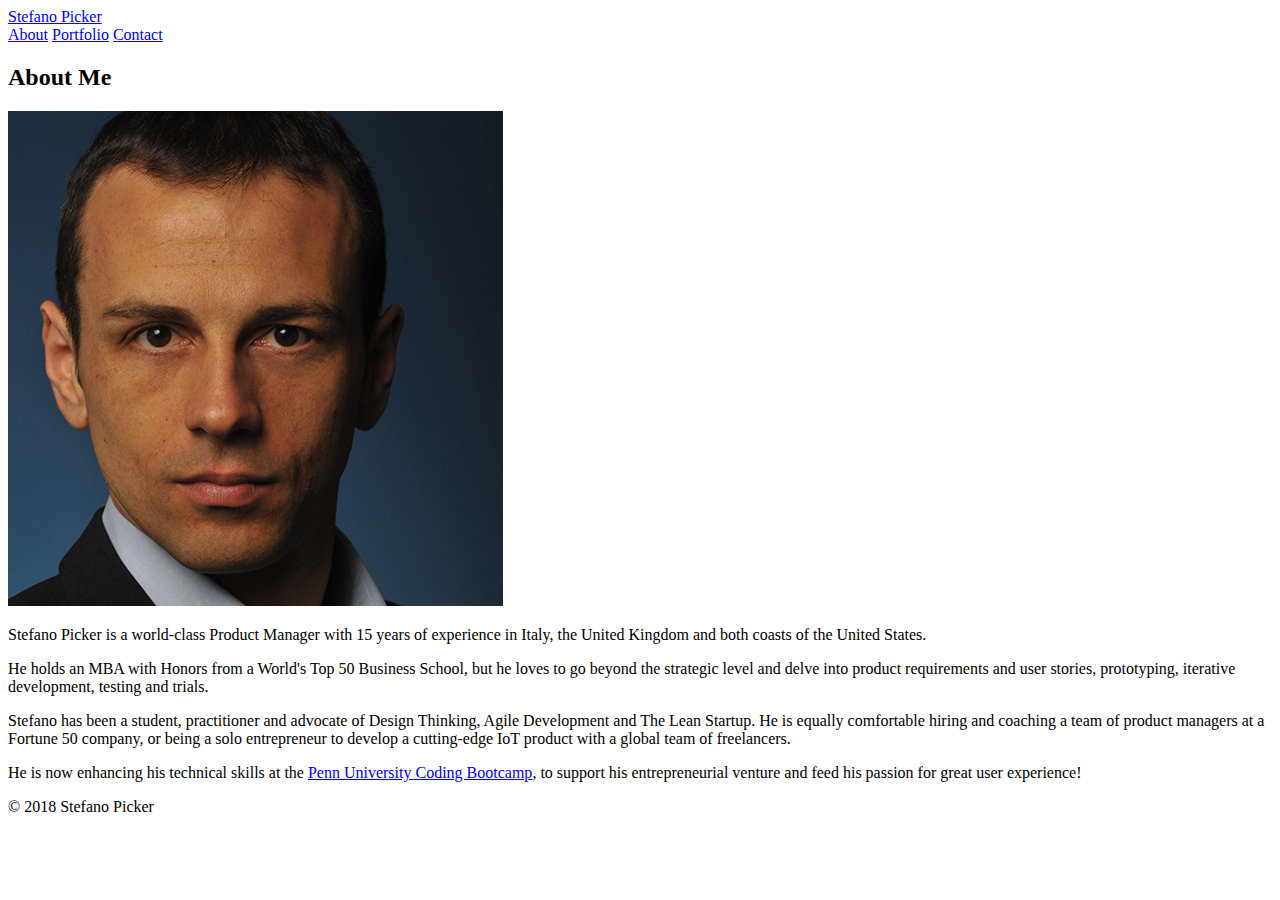
==== index.html @ 9bd0b8c6 "Created initial HTML code" ====
<!DOCTYPE html>
<html lang="en-us">

<head>
  <!-- Setting page title -->
  <title>Stefano Picker</title>
  <!-- Establishing character set -->
  <meta charset="UTF-8">
  <!-- Linking CSS -->
  <link rel="stylesheet" type="text/css" href="./assets/css/style.css">
</head>

<body>

    <!-- Creating header -->
    <header>

      <!-- Creating a visible page title -->
      <a href="index.html">Stefano Picker</a>

      <!-- Setting up the navigation menu -->
      <nav>
        <a href="index.html">About</a>
        <a href="portfolio.html">Portfolio</a>
        <a href="contact.html">Contact</a>
      </nav>

    </header>

    <!-- Creating main container -->
    <div class="main-container">

      <!-- Section for bio content -->
      <section id="bio">

        <h2>About Me</h2>

        <img src="./assets/images/picker-it.jpg" alt="Stefano Picker's photo">

        <p>
          Stefano Picker is a world-class Product Manager with 15 years of experience in Italy, the United Kingdom and both coasts of the United States.
        </p>
        <p>
          He holds an MBA with Honors from a World's Top 50 Business School, but he loves to go beyond the strategic level and delve into product requirements and user stories, prototyping, iterative development, testing and trials.
        </p>
        <p>
          Stefano has been a student, practitioner and advocate of Design Thinking, Agile Development and The Lean Startup. He is equally comfortable hiring and coaching a team of product managers at a Fortune 50 company, or being a solo entrepreneur to develop a cutting-edge IoT product with a global team of freelancers.
        </p>
        <p>
          He is now enhancing his technical skills at the <a href="https://bootcamp.sas.upenn.edu/" alt="UPenn Coding Bootcamp">Penn University Coding Bootcamp</a>, to support his entrepreneurial venture and feed his passion for great user experience! 
        </p>
        
      </section>

    </div>

    <footer>
      © 2018 Stefano Picker
    </footer>

</body>

</html>
---- assets/css/style.css ----
/* Creating the main style for the body */
body {
    
}
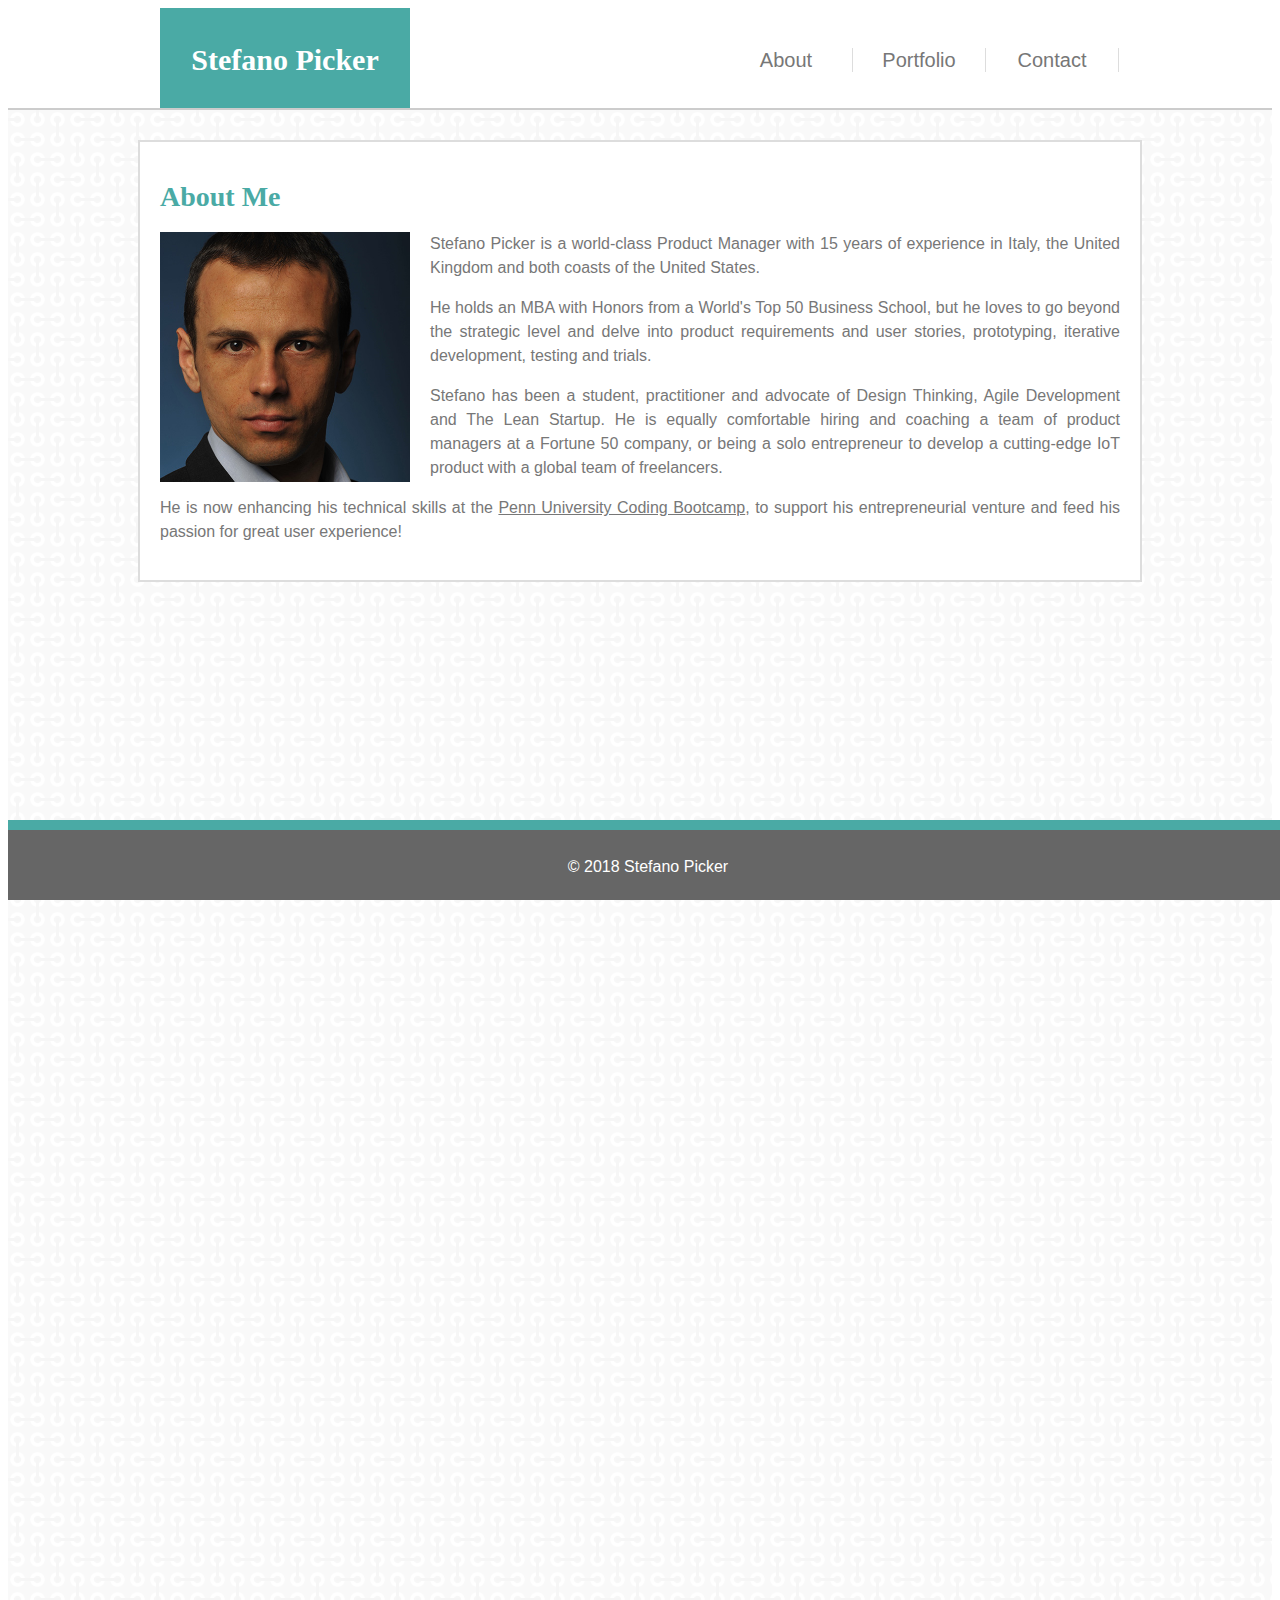
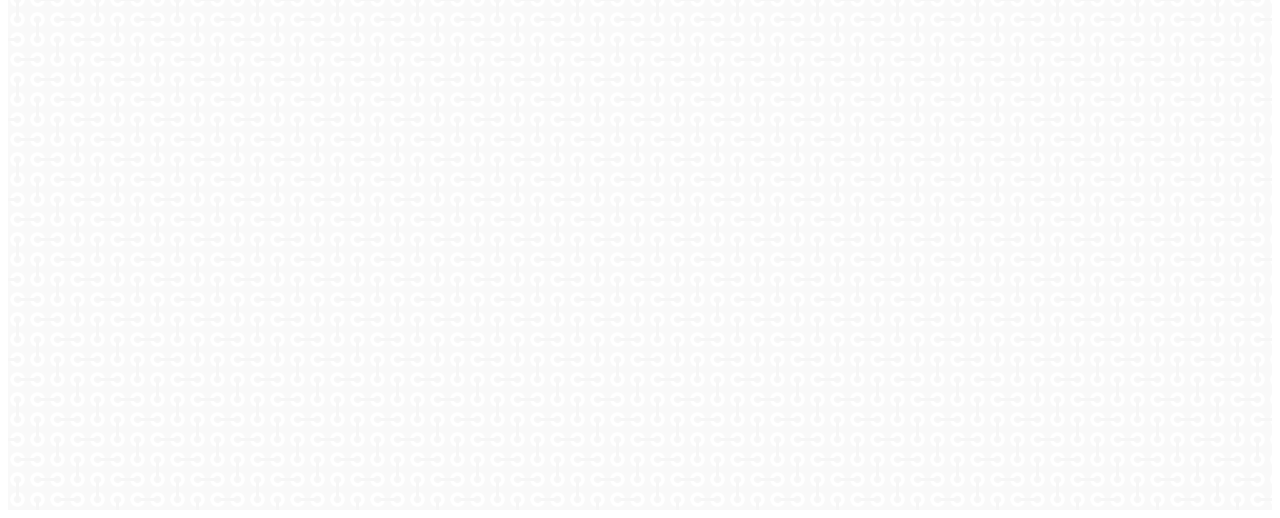
==== commit 6f66ebae: "Some progress with CSS" ====
--- a/index.html
+++ b/index.html
@@ -13,19 +13,21 @@
 <body>
 
     <!-- Creating header -->
-    <header>
+    <div class="header-container">
 
-      <!-- Creating a visible page title -->
-      <a href="index.html">Stefano Picker</a>
+        <header>
+          <a href="index.html" class="header-title">Stefano Picker</a>
 
-      <!-- Setting up the navigation menu -->
-      <nav>
-        <a href="index.html">About</a>
-        <a href="portfolio.html">Portfolio</a>
-        <a href="contact.html">Contact</a>
-      </nav>
-
-    </header>
+          <!-- Setting up the navigation menu -->
+          <nav>
+              <ul>
+                  <li><a href="index.html" class="menu">About</a></li>
+                  <li><a href="portfolio.html" class="menu">Portfolio</a></li>
+                  <li><a href="contact.html" class= "menu">Contact</a></li>
+              </ul>
+          </nav>
+        </header> 
+    </div>
 
     <!-- Creating main container -->
     <div class="main-container">
@@ -35,7 +37,7 @@
 
         <h2>About Me</h2>
 
-        <img src="./assets/images/picker-it.jpg" alt="Stefano Picker's photo">
+        <img src="./assets/images/picker-it.jpg" alt="Stefano Picker's photo" id="bio-image">
 
         <p>
           Stefano Picker is a world-class Product Manager with 15 years of experience in Italy, the United Kingdom and both coasts of the United States.
@@ -47,9 +49,9 @@
           Stefano has been a student, practitioner and advocate of Design Thinking, Agile Development and The Lean Startup. He is equally comfortable hiring and coaching a team of product managers at a Fortune 50 company, or being a solo entrepreneur to develop a cutting-edge IoT product with a global team of freelancers.
         </p>
         <p>
-          He is now enhancing his technical skills at the <a href="https://bootcamp.sas.upenn.edu/" alt="UPenn Coding Bootcamp">Penn University Coding Bootcamp</a>, to support his entrepreneurial venture and feed his passion for great user experience! 
+          He is now enhancing his technical skills at the <a href="https://bootcamp.sas.upenn.edu/" class="bio" alt="UPenn Coding Bootcamp">Penn University Coding Bootcamp</a>, to support his entrepreneurial venture and feed his passion for great user experience! 
         </p>
-        
+
       </section>
 
     </div>
--- a/assets/css/style.css
+++ b/assets/css/style.css
@@ -1,4 +1,138 @@
 /* Creating the main style for the body */
+
 body {
-    
+    color: #777777;
+    font-family: 'Arial', 'Helvetica Neue', Helvetica, sans-serif;
+    font-size: 16px;
+    line-height: 24px;
+}
+
+/* Determining the aspect of the header */
+
+.header-container {
+    height: 100px;
+    width: 100%;
+    border-bottom: 2px solid #cccccc;
+}
+
+header {
+    width: 960px;
+    margin-left: auto;
+    margin-right: auto;
+}
+
+/* Formatting the header title */
+
+.header-title {
+    background-color: #4aaaa5;
+    color: #ffffff;
+    font-family: Georgia, 'Times New Roman', Times, serif;
+    font-size: 30px;
+    font-weight: bold;
+    text-align: center;
+    border-color: #cccccc;
+    width: 250px;
+    height: 100px;
+    padding-top: 40px;
+    box-sizing: border-box;
+    float: left;
+}
+
+/* Formatting the menu within the header */
+
+nav {
+    background-color: #ffffff;
+    color: #777777;
+    font-size: 20px;
+    width: 400px;
+    margin-top: 40px;
+    float: right;
+}
+
+ul {
+    list-style: none;
+	margin: 0;
+    padding: 0;
+}
+
+li {
+	float: left;
+    width: 33%;
+    border-right: 1px solid #dddddd;
+    text-align: center;
+}
+
+/* Creating style for the main body */
+
+.main-container {
+    width: 100%;
+    height: 2000px;
+    overflow: auto;
+    background-image: url("../images/connect-background.png");
+}
+
+section	{
+    width: 960px;
+    align: center;
+    text-align: justify;
+    background-color: #ffffff;
+    border: 2px solid #dddddd;
+    margin: 30px;
+    padding: 20px;
+    margin-left: auto;
+    margin-right: auto;
+}
+
+#bio-image {
+	float: left;
+	margin-right: 20px;
+	width: 250px;
+	height: 250px;
+}
+
+/* Styling the page titles */
+
+h2 {
+    font-family: Georgia, 'Times New Roman', Times, serif;
+    color: #4aaaa5;
+    font-size: 28px;
+}
+
+/* Creating styles for the links */
+
+a.header-title {
+    color: #ffffff;
+    text-decoration: none;
+}
+
+a.menu {
+    color: #777777;
+    text-decoration: none;
+}
+
+a.menu:hover {
+    color: #4aaaa5;
+  }
+
+a.bio {
+	color: #777777;
+	text-decoration: underline;
+}
+
+a.bio:hover {
+  color: #4aaaa5;
+}
+
+/* Last but not least, styling the footer */
+
+footer {
+    background-color: #666666;
+    color: #ffffff;
+    width: 100%;
+    height: 45px;
+    position: fixed;
+    bottom: 0;
+    text-align: center;
+    padding-top: 25px;
+    border-top: 10px solid #4aaaa5;
 }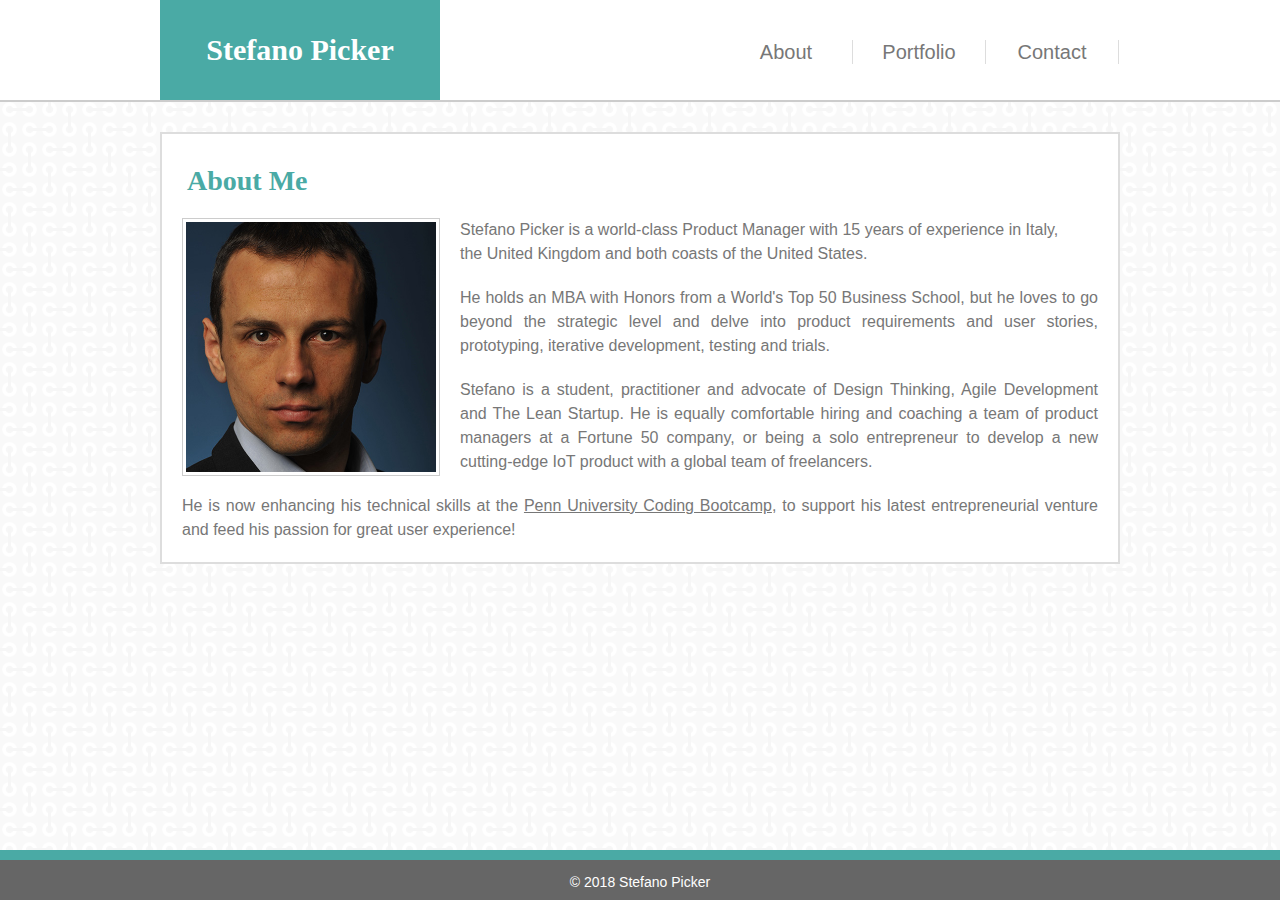
==== commit f4ff9b2c: "Latest styling and new images" ====
--- a/index.html
+++ b/index.html
@@ -7,6 +7,7 @@
   <!-- Establishing character set -->
   <meta charset="UTF-8">
   <!-- Linking CSS -->
+  <link rel="stylesheet" type="text/css" href="./assets/css/reset.css">
   <link rel="stylesheet" type="text/css" href="./assets/css/style.css">
 </head>
 
@@ -40,16 +41,16 @@
         <img src="./assets/images/picker-it.jpg" alt="Stefano Picker's photo" id="bio-image">
 
         <p>
-          Stefano Picker is a world-class Product Manager with 15 years of experience in Italy, the United Kingdom and both coasts of the United States.
+          Stefano Picker is a world-class Product Manager with 15 years of experience in Italy,<br> the United Kingdom and both coasts of the United States.
         </p>
         <p>
           He holds an MBA with Honors from a World's Top 50 Business School, but he loves to go beyond the strategic level and delve into product requirements and user stories, prototyping, iterative development, testing and trials.
         </p>
         <p>
-          Stefano has been a student, practitioner and advocate of Design Thinking, Agile Development and The Lean Startup. He is equally comfortable hiring and coaching a team of product managers at a Fortune 50 company, or being a solo entrepreneur to develop a cutting-edge IoT product with a global team of freelancers.
+          Stefano is a student, practitioner and advocate of Design Thinking, Agile Development and The Lean Startup. He is equally comfortable hiring and coaching a team of product managers at a Fortune 50 company, or being a solo entrepreneur to develop a new cutting-edge IoT product with a global team of freelancers.
         </p>
         <p>
-          He is now enhancing his technical skills at the <a href="https://bootcamp.sas.upenn.edu/" class="bio" alt="UPenn Coding Bootcamp">Penn University Coding Bootcamp</a>, to support his entrepreneurial venture and feed his passion for great user experience! 
+          He is now enhancing his technical skills at the <a href="https://bootcamp.sas.upenn.edu/" class="bio" alt="UPenn Coding Bootcamp">Penn University Coding Bootcamp</a>, to support his latest entrepreneurial venture and feed his passion for great user experience! 
         </p>
 
       </section>
--- a/assets/css/style.css
+++ b/assets/css/style.css
@@ -1,10 +1,64 @@
-/* Creating the main style for the body */
+/* Creating the main styling for the web site */
 
 body {
     color: #777777;
     font-family: 'Arial', 'Helvetica Neue', Helvetica, sans-serif;
+    background-image: url("../images/connect-background.png");
     font-size: 16px;
     line-height: 24px;
+    margin-top: 0px;
+    margin-bottom: 10px;
+}
+
+.main-container {
+    width: 960px;
+    text-align: justify;
+    background-color: #ffffff;
+    border: 2px solid #dddddd;
+    padding: 20px;
+    margin: 30px auto 80px auto;
+    overflow: auto;
+    box-sizing: border-box;
+}
+
+p {
+    margin-top: 20px;
+}
+
+h2 {
+    font-family: Georgia, 'Times New Roman', Times, serif;
+    color: #4aaaa5;
+    font-size: 28px;
+    padding: 5px;
+    margin-top: 10px;
+    margin-bottom: 20px;
+    font-weight: bold;
+}
+
+/* Adding styles for the links */
+
+a.header-title {
+    color: #ffffff;
+    text-decoration: none;
+}
+
+a.menu {
+    color: #777777;
+    text-decoration: none;
+}
+
+a.menu:hover {
+    color: #4aaaa5;
+  }
+
+a.bio {
+	color: #777777;
+	text-decoration: underline;
+}
+
+a.bio:hover {
+  color: #4aaaa5;
+  text-decoration: none;
 }
 
 /* Determining the aspect of the header */
@@ -13,15 +67,16 @@
     height: 100px;
     width: 100%;
     border-bottom: 2px solid #cccccc;
+    margin-top: 0px;
+    background: #ffffff;
 }
 
 header {
-    width: 960px;
     margin-left: auto;
     margin-right: auto;
-}
-
-/* Formatting the header title */
+    box-sizing: border-box;
+    width: 960px;
+}
 
 .header-title {
     background-color: #4aaaa5;
@@ -31,9 +86,9 @@
     font-weight: bold;
     text-align: center;
     border-color: #cccccc;
-    width: 250px;
+    width: 280px;
     height: 100px;
-    padding-top: 40px;
+    padding-top: 38px;
     box-sizing: border-box;
     float: left;
 }
@@ -62,77 +117,90 @@
     text-align: center;
 }
 
-/* Creating style for the main body */
-
-.main-container {
-    width: 100%;
-    height: 2000px;
-    overflow: auto;
-    background-image: url("../images/connect-background.png");
-}
-
-section	{
-    width: 960px;
-    align: center;
-    text-align: justify;
-    background-color: #ffffff;
-    border: 2px solid #dddddd;
-    margin: 30px;
-    padding: 20px;
-    margin-left: auto;
-    margin-right: auto;
-}
+/* Styling the footer */
+
+footer {
+    background-color: #666666;
+    color: #ffffff;
+    font-size: 14px;
+    width: 100%;
+    height: 30px;
+    position: fixed;
+    bottom: 0;
+    text-align: center;
+    padding-top: 10px;
+    border-top: 10px solid #4aaaa5;
+}
+
+/* Specific styling for the About page */
 
 #bio-image {
 	float: left;
-	margin-right: 20px;
 	width: 250px;
-	height: 250px;
-}
-
-/* Styling the page titles */
-
-h2 {
+    height: 250px;
+    border: 1px solid #cccccc;
+    padding: 3px;
+    margin-right: 20px;
+}
+
+/* Specific styling for the Portfolio page */
+
+.project {
+    float: left;
+    position: relative;
+    width: 280px;
+    height: 280px;
+    border: 1px solid #cccccc;
+	margin: 0px 20px 20px 0px;
+}
+
+.project-image {
+    width: 100%;
+    height: 100%;
+}
+
+h3 {
+    position: absolute;
+    bottom: 20px;
     font-family: Georgia, 'Times New Roman', Times, serif;
-    color: #4aaaa5;
-    font-size: 28px;
-}
-
-/* Creating styles for the links */
-
-a.header-title {
-    color: #ffffff;
-    text-decoration: none;
-}
-
-a.menu {
-    color: #777777;
-    text-decoration: none;
-}
-
-a.menu:hover {
-    color: #4aaaa5;
-  }
-
-a.bio {
-	color: #777777;
-	text-decoration: underline;
-}
-
-a.bio:hover {
-  color: #4aaaa5;
-}
-
-/* Last but not least, styling the footer */
-
-footer {
-    background-color: #666666;
-    color: #ffffff;
-    width: 100%;
-    height: 45px;
-    position: fixed;
-    bottom: 0;
-    text-align: center;
-    padding-top: 25px;
-    border-top: 10px solid #4aaaa5;
+    background-color: #4aaaa5;
+    border-top: 1px solid #cccccc;
+    border-bottom: 1px solid #cccccc;
+    color: #ffffff;
+    font-size: 18px;
+    padding: 15px;
+    width: 100%;
+    text-align: center;
+    box-sizing: border-box;
+}
+
+/* Specific styling for the Contact page */
+
+#contact-form {
+	padding: 20px;
+	height: 500px;
+}
+
+input {
+    width: 80%;
+    padding: 15px;
+    border: 1px solid #cccccc;
+    margin-top: 5px;
+    margin-bottom: 15px;
+}
+
+textarea {
+    width: 80%;
+    height: 200px;
+    padding: 15px;
+    border: 1px solid #cccccc;
+    margin-top: 5px;
+    margin-bottom: 15px;
+}
+
+#submit-button {
+    background-color: #4aaaa5;
+    color: #ffffff;
+    padding: 15px;
+    border: none;
 }